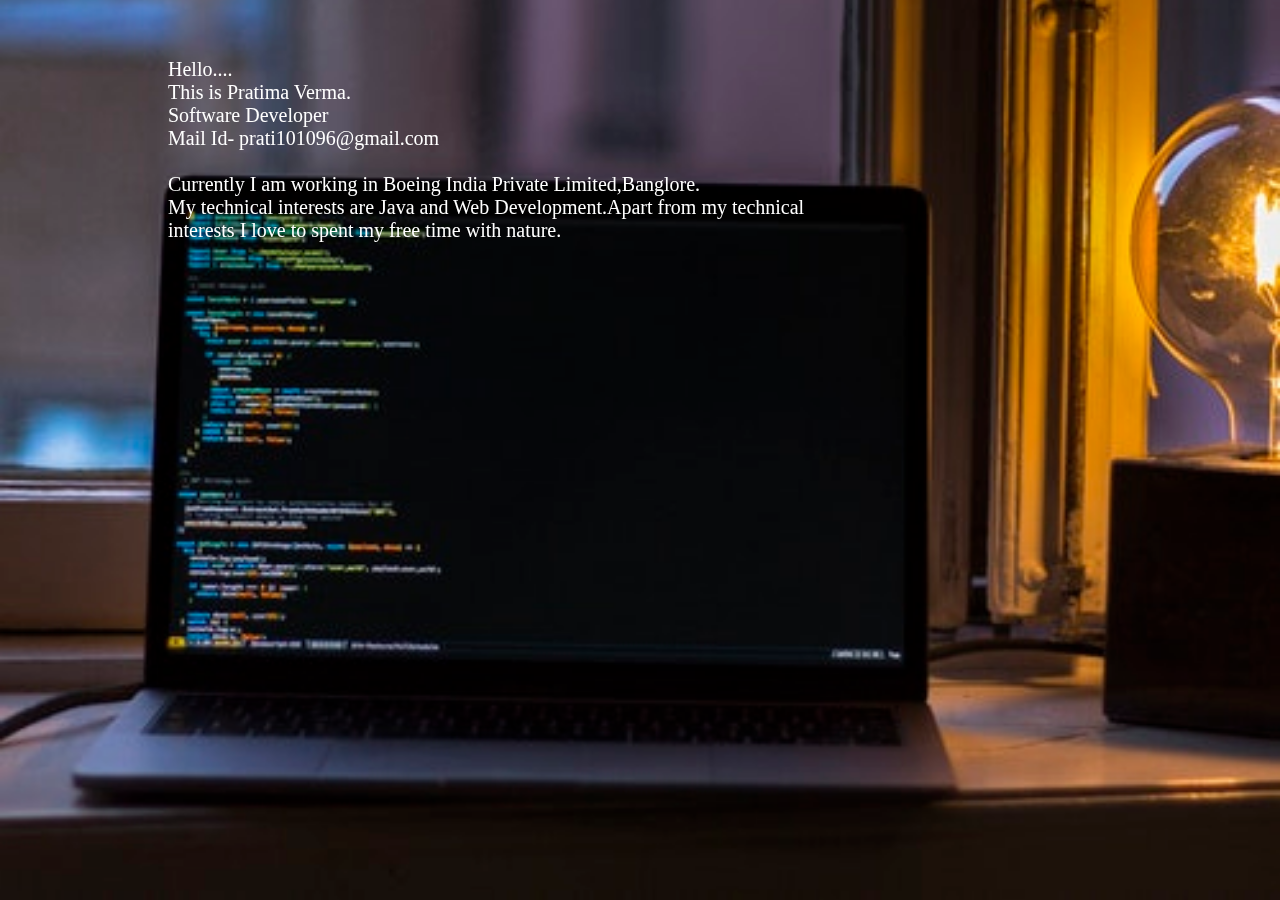
==== about.html @ e2b8ef7a "Assignment-2_first_commit" ====
<doctype>
    <html>
    <head>
        <meta cahrset="utf-8"/>
        <link rel="stylesheet" href="css/style1.css">
    </head>
    <body>
        <div class="container1">
        <figure>
            <img width="100%" height="100%" src="image/myimage.jpeg" alt="image">
        </figure>
        <div class="about">
        <p>Hello.... <br> This is Pratima Verma.<br>
        Software Developer<br>Mail Id- <a href="https://mail.google.com">prati101096@gmail.com</a><br><br>
        Currently I am working in Boeing India Private Limited,Banglore.<br>
        My technical interests are Java and Web Development.Apart from my technical <br>
        interests I love to spent my free time with nature.<br>
        </p>
        </div>
        </div>
    </body>
    </html>
</doctype>
---- css/style1.css ----
figure{
    width:100%;
    margin:0;
    position:fixed;
    left:0;
    bottom:0px;
    overflow:scroll;
}

.container1{
    position:relative;
    display:flex;
}
body{
    background-color:lightblue;
}

.container{
    background-image: url("../image/image1.jpg");
    background-repeat: no-repeat;
    /*background-size: cover;*/
    display:flex; 
    flex-direction: column;
    font-family: cursive;
    font-size: 20px;
    position:absolute; 
    top:10px;
    color:black;  
    margin-top:120px;
    margin-left:450px;
 }

.about p{
    font-family: cursive;
    font-size: 20px;
    position:absolute;
    margin-left: 160px;
    margin-top:50px;
    text-align:center;
    text-align: justify;
}

.about{
    color:white;
}

.about a{
    color:white;
    text-decoration: none;
}

.about a:hover{
    color:red;
}
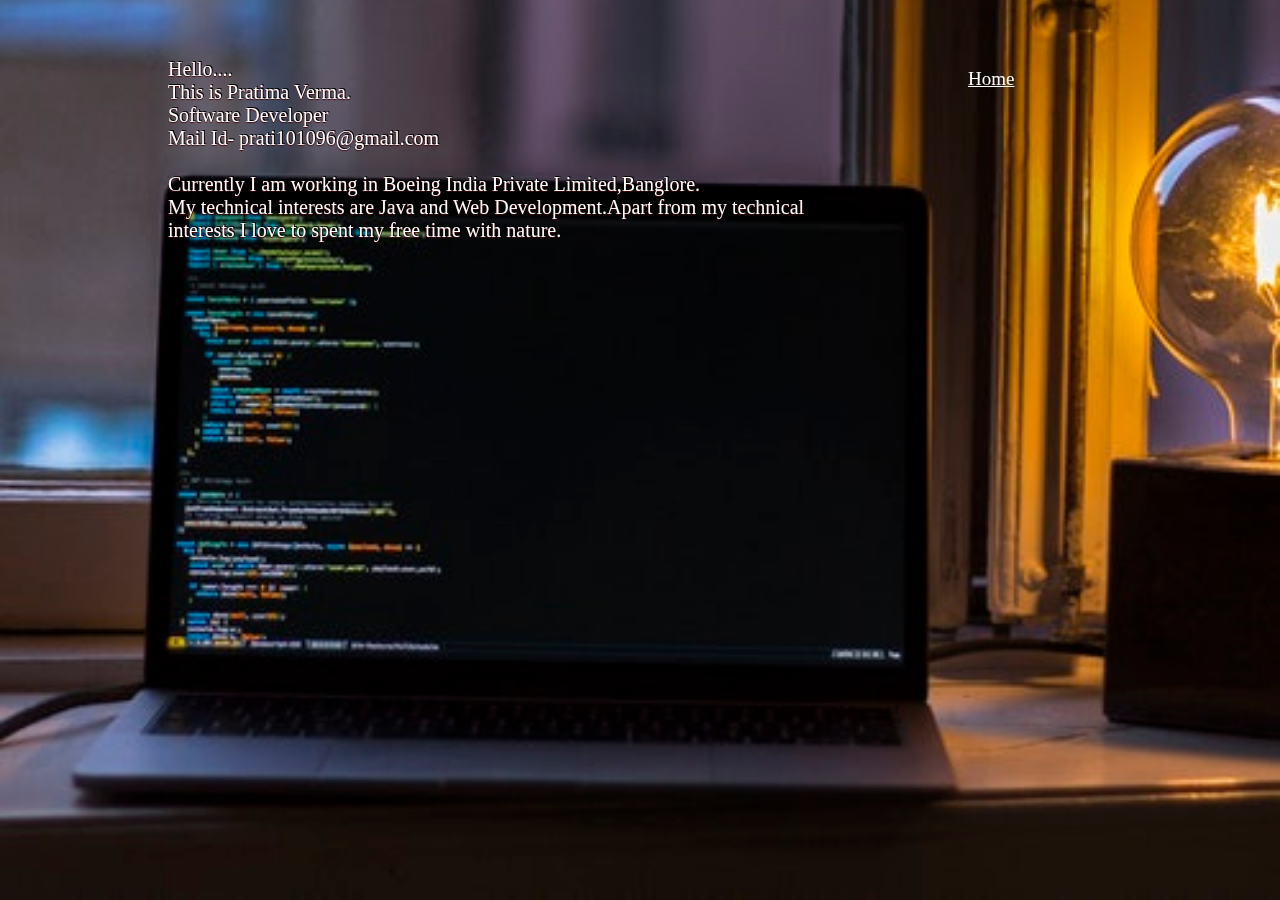
==== commit 359b91ab: "added footer in index.html and added css for footer in style.css" ====
--- a/about.html
+++ b/about.html
@@ -1,23 +1,27 @@
 <doctype>
     <html>
+
     <head>
-        <meta cahrset="utf-8"/>
+        <meta charset="utf-8" />
         <link rel="stylesheet" href="css/style1.css">
     </head>
+
     <body>
         <div class="container1">
-        <figure>
-            <img width="100%" height="100%" src="image/myimage.jpeg" alt="image">
-        </figure>
-        <div class="about">
-        <p>Hello.... <br> This is Pratima Verma.<br>
-        Software Developer<br>Mail Id- <a href="https://mail.google.com">prati101096@gmail.com</a><br><br>
-        Currently I am working in Boeing India Private Limited,Banglore.<br>
-        My technical interests are Java and Web Development.Apart from my technical <br>
-        interests I love to spent my free time with nature.<br>
-        </p>
+            <figure>
+                <img width="100%" height="100%" src="image/myimage.jpeg" alt="image">
+            </figure>
+            <div class="about">
+                <p>Hello.... <br> This is Pratima Verma.<br>
+                    Software Developer<br>Mail Id- <a href="https://mail.google.com">prati101096@gmail.com</a><br><br>
+                    Currently I am working in Boeing India Private Limited,Banglore.<br>
+                    My technical interests are Java and Web Development.Apart from my technical <br>
+                    interests I love to spent my free time with nature.<br>
+                </p>
+            </div>
         </div>
-        </div>
+        <a  id="home" href="index.html">Home</a>
     </body>
+
     </html>
 </doctype>--- a/css/style1.css
+++ b/css/style1.css
@@ -6,28 +6,52 @@
     bottom:0px;
     overflow:scroll;
 }
+#home{
+    position:absolute;
+    color:white;
+    margin-left:960px;
+    margin-top:60px;
+    font-size: 19px;
+}
+#home:hover{
+    color:red;
+}
+
+#home1{
+    position:absolute;
+    color:white;
+    margin-left:960px;
+    margin-top:60px;
+    font-size: 19px;
+    text-shadow: 0px 1px 1px rgb(73, 9, 9),
+    1px -1px 0px black;
+}
+#home1:hover{
+    color:red;
+}
 
 .container1{
     position:relative;
     display:flex;
 }
 body{
-    background-color:lightblue;
+    background-image: url("../image/pro_back.jpg");
+    background-repeat: no-repeat;
+    background-size:100% 100%;
+    overflow:scroll;
 }
 
 .container{
-    background-image: url("../image/image1.jpg");
-    background-repeat: no-repeat;
-    /*background-size: cover;*/
     display:flex; 
     flex-direction: column;
     font-family: cursive;
     font-size: 20px;
     position:absolute; 
     top:10px;
-    color:black;  
-    margin-top:120px;
-    margin-left:450px;
+    text-shadow: 0px 1px 1px rgb(73, 9, 9),
+    1px -1px 0px black;
+    margin-top:250px;
+    margin-left:500px;
  }
 
 .about p{
@@ -42,6 +66,8 @@
 
 .about{
     color:white;
+    text-shadow: 0px 1px 1px rgb(73, 9, 9),
+    1px -1px 0px black;
 }
 
 .about a{
